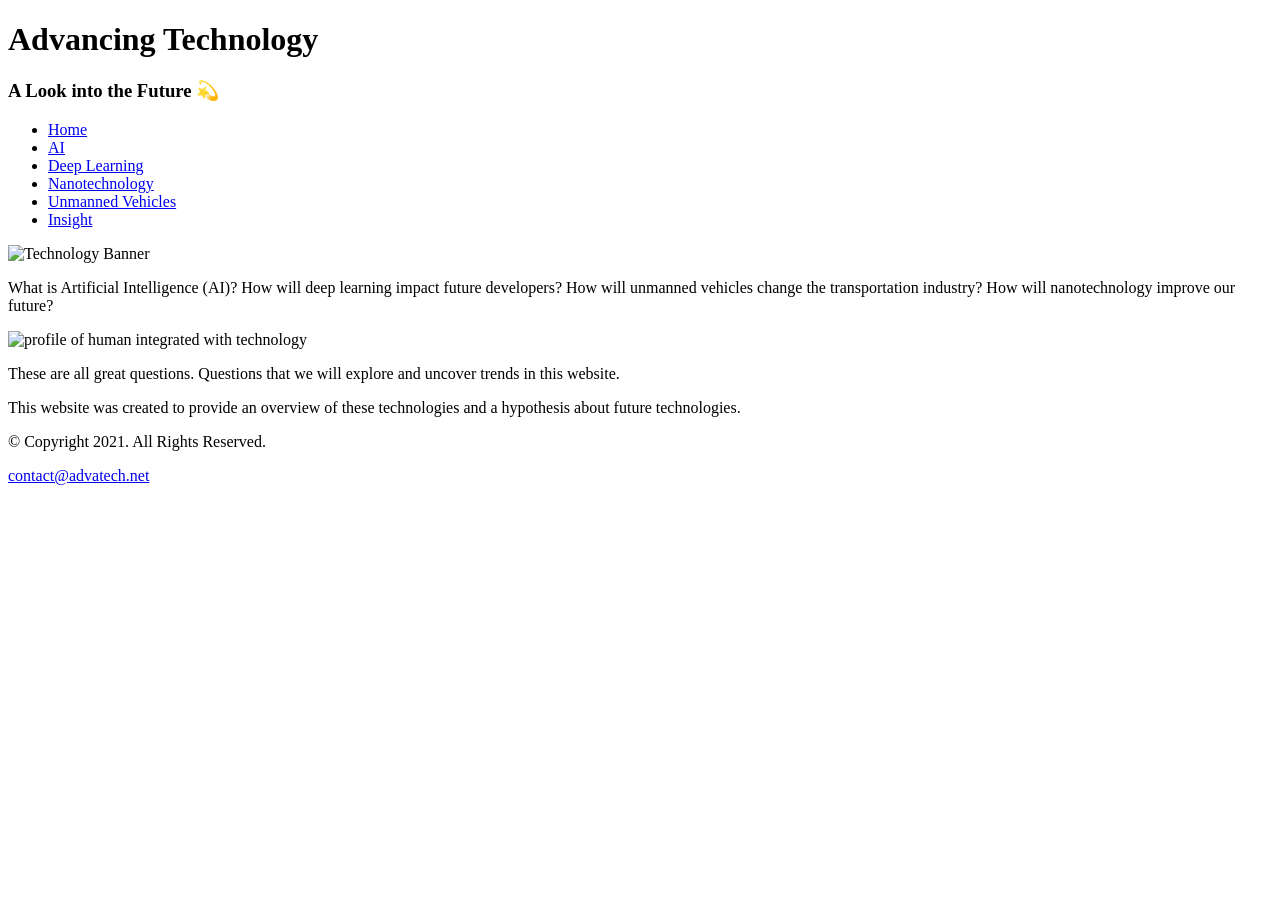
==== index.html @ 5a1350c6 "Add files via upload" ====
<!DOCTYPE html>
<!-- 
	Student Name: Nguyen Pham 
	File Name: index.html
	Date: Oct 20, 2026
 -->
<html lang="en">
<head>
	<title>Advancing Technology: Home</title>
	<meta charset="utf-8">
	<link rel="stylesheet" href="css/styles.css">
</head>
<body>

	<header>
		<h1>Advancing Technology</h1>
		<h3>A Look into the Future &#128171;</h3>
	</header>
	
	<nav>
		<ul>
			<li><a href="index.html">Home</a></li>
			<li><a href="ai.html">AI</a></li>
			<li><a href="deeplearn.html">Deep Learning</a></li>
			<li><a href="nanotech.html">Nanotechnology</a></li>
			<li><a href="vehicles.html">Unmanned Vehicles</a></li>
			<li><a href="insight.html">Insight</a></li>
		</ul>
	</nav>
	
	<img src="images/tech-banner.png" alt="Technology Banner">

	<!-- Use the main area to add the main content of the webpage -->
	<main>
        
        <div id="intro">
        
            <p>What is Artificial Intelligence (AI)? How will deep learning impact future developers? How will unmanned vehicles change the transportation industry? How will nanotechnology improve our future?</p>

            <img src="images/human-profile-technology.png" alt="profile of human integrated with technology" >

            <p>These are all great questions. Questions that we will explore and uncover trends in this website.</p>

            <p>This website was created to provide an overview of these technologies and a hypothesis about <span class="action">future technologies.</span></p>
            
        </div>
		
	</main>
	
	<footer>
		<p>&copy; Copyright 2021. All Rights Reserved.</p>
		<p><a href="mailto:contact@advatech.net">contact@advatech.net</a></p>
	</footer>
	
</body>
</html>
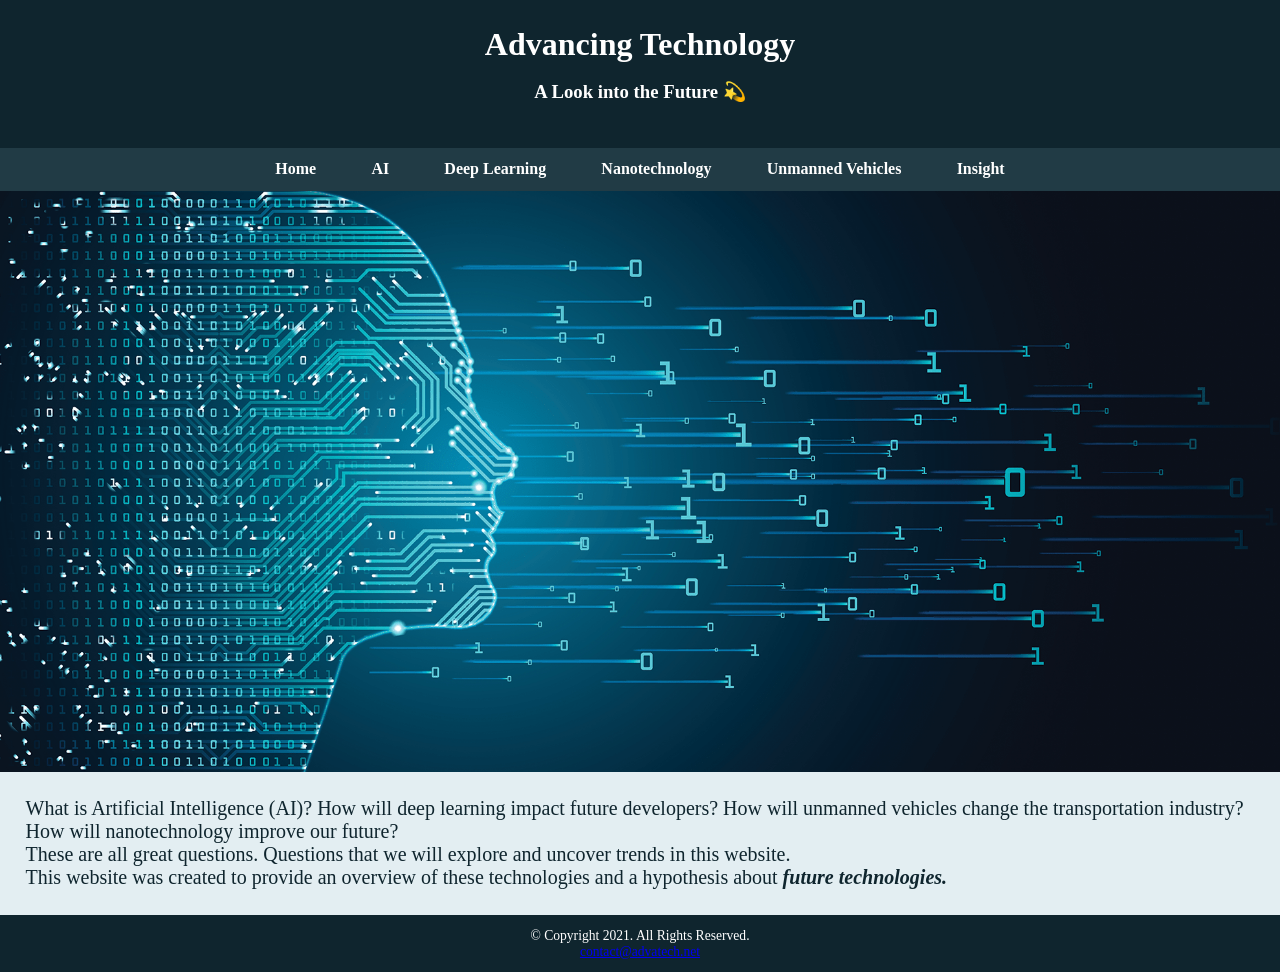
==== commit 0518976b: "Add files via upload" ====
--- a/index.html
+++ b/index.html
@@ -37,8 +37,6 @@
         
             <p>What is Artificial Intelligence (AI)? How will deep learning impact future developers? How will unmanned vehicles change the transportation industry? How will nanotechnology improve our future?</p>
 
-            <img src="images/human-profile-technology.png" alt="profile of human integrated with technology" >
-
             <p>These are all great questions. Questions that we will explore and uncover trends in this website.</p>
 
             <p>This website was created to provide an overview of these technologies and a hypothesis about <span class="action">future technologies.</span></p>
--- a/css/styles.css
+++ b/css/styles.css
@@ -0,0 +1,92 @@
+/*
+    Student Name: Nguyen Pham 
+	File Name: styles.css
+	Date: Oct 20, 2026
+*/
+
+/* CSS Reset Style Rule */
+html, body, header, nav, main, footer, div, p, h1, h2, ul, li, img, a, span {
+    margin: 0;
+    padding: 0;
+    border: 0;
+}
+
+/* Style rule for body */
+body {
+    background-color: #417589;
+}
+
+/* Style rule for responsive images */
+img {
+    max-width: 100%;
+    display: block;
+}
+
+/* Style rules for header and nav sections */
+header {
+    background-color: #0F252E;
+    color: #FFFFFF;
+    text-align: center;
+    padding: 2%;
+}
+
+nav {
+    background-color: #213B45;
+}
+
+nav ul {
+    list-style-type: none;
+    text-align: center;
+}
+
+nav li {
+    display: inline-block;
+    padding: 1% 2%;
+}
+
+nav a {
+    color: #FFFFFF;
+    text-decoration: none;
+    font-weight: bold;
+}
+
+/* Style rules for main content */
+main {
+    padding: 2%;
+    background-color: #e3eef2;
+    font-family: Georgia, Times, serif;
+}
+
+main h2 {
+    color: #213B45;
+}
+
+main p {
+    font-size: 1.25em;
+    color: #0F252E;
+}
+
+main a {
+    text-decoration: none;
+    font-weight: bold;
+    color: #417589;
+}
+
+main ul {
+    list-style-type: square;
+    font-size: 1.15em;
+}
+
+.action {
+    font-weight: bold;
+    font-style: italic;
+}
+
+/* Style rules for footer */
+footer {
+    text-align: center;
+    background-color: #0F252E;
+    color: #FFFFFF;
+    padding: 1%;
+    font-size: 0.85em;
+}
